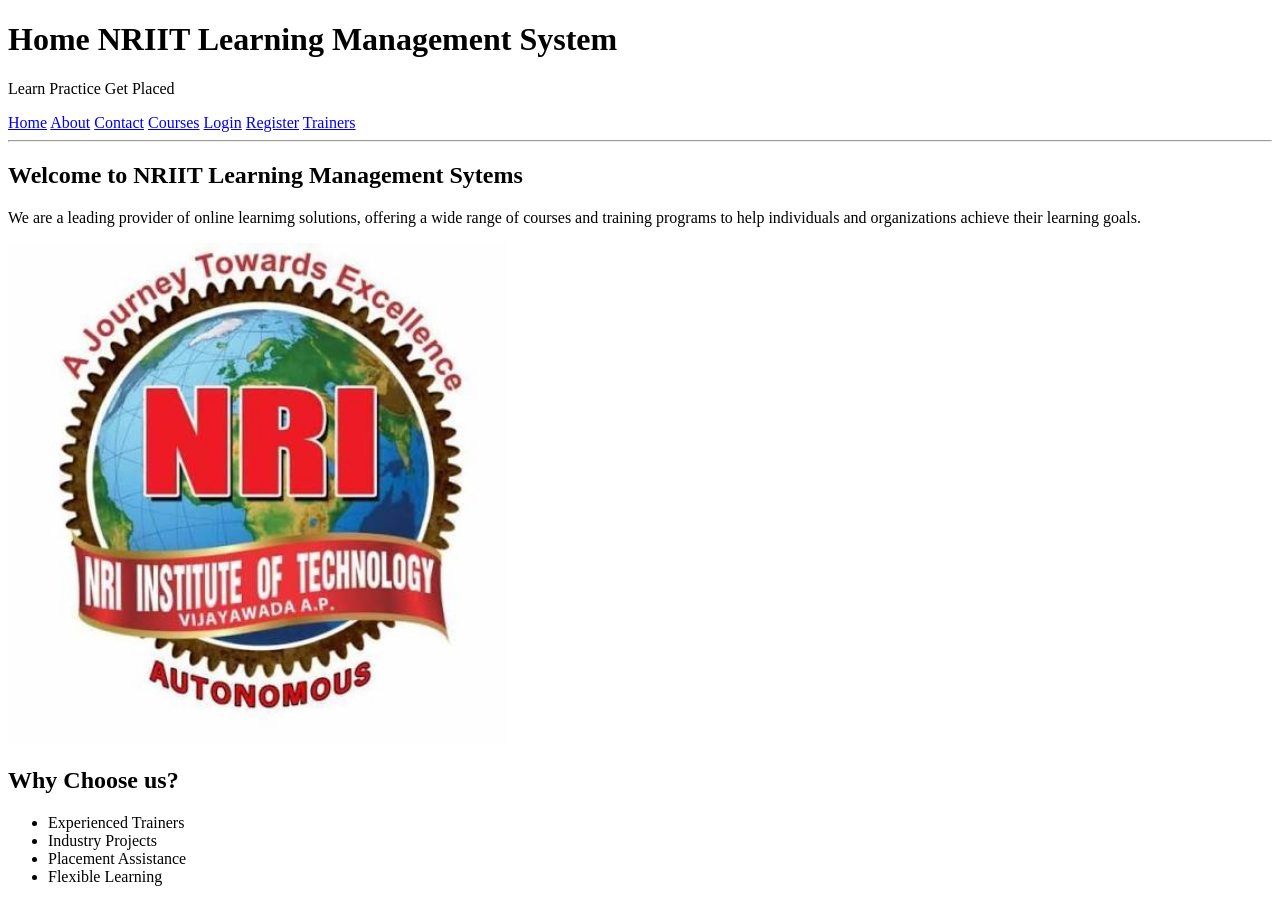
==== index.html @ d515259c "html" ====
<!DOCTYPE html>
<html lang="en">
<head>
    <meta charset="UTF-8">
    <meta name="viewport" content="width=device-width, initial-scale=1.0">
    <title>Home page</title>
</head>
<body>
    <header>
    <h1>Home  NRIIT Learning Management System</h1>
    <p> Learn Practice Get Placed</p>
    <nav>
        <a href="index.html">Home</a>
        <a href="about.html">About</a>
        <a href="contact.html">Contact</a>
        <a href="courses.html">Courses</a>
        <a href="login.html">Login</a>
        <a href="register.html">Register</a>
        <a href="trainers.html">Trainers</a>
    </nav>
    <hr>
    </header>
    <main> 
        <section>
            <h2>Welcome to NRIIT Learning Management Sytems</h2>
            <p>We are a leading provider of online learnimg solutions, offering a wide range of courses and training programs to help individuals and organizations achieve their learning goals.</p>
            <img src="images/image.jpg" alt="Banner" width="500">
        </section>
        <section> 
            <h2>Why Choose us?</h2>
            <ul>
                <li>Experienced Trainers</li>
                <li>Industry Projects</li>
                <li>Placement Assistance</li>
                <li>Flexible Learning</li>
            </ul>
        </section>
    </main>
</body>
</html>
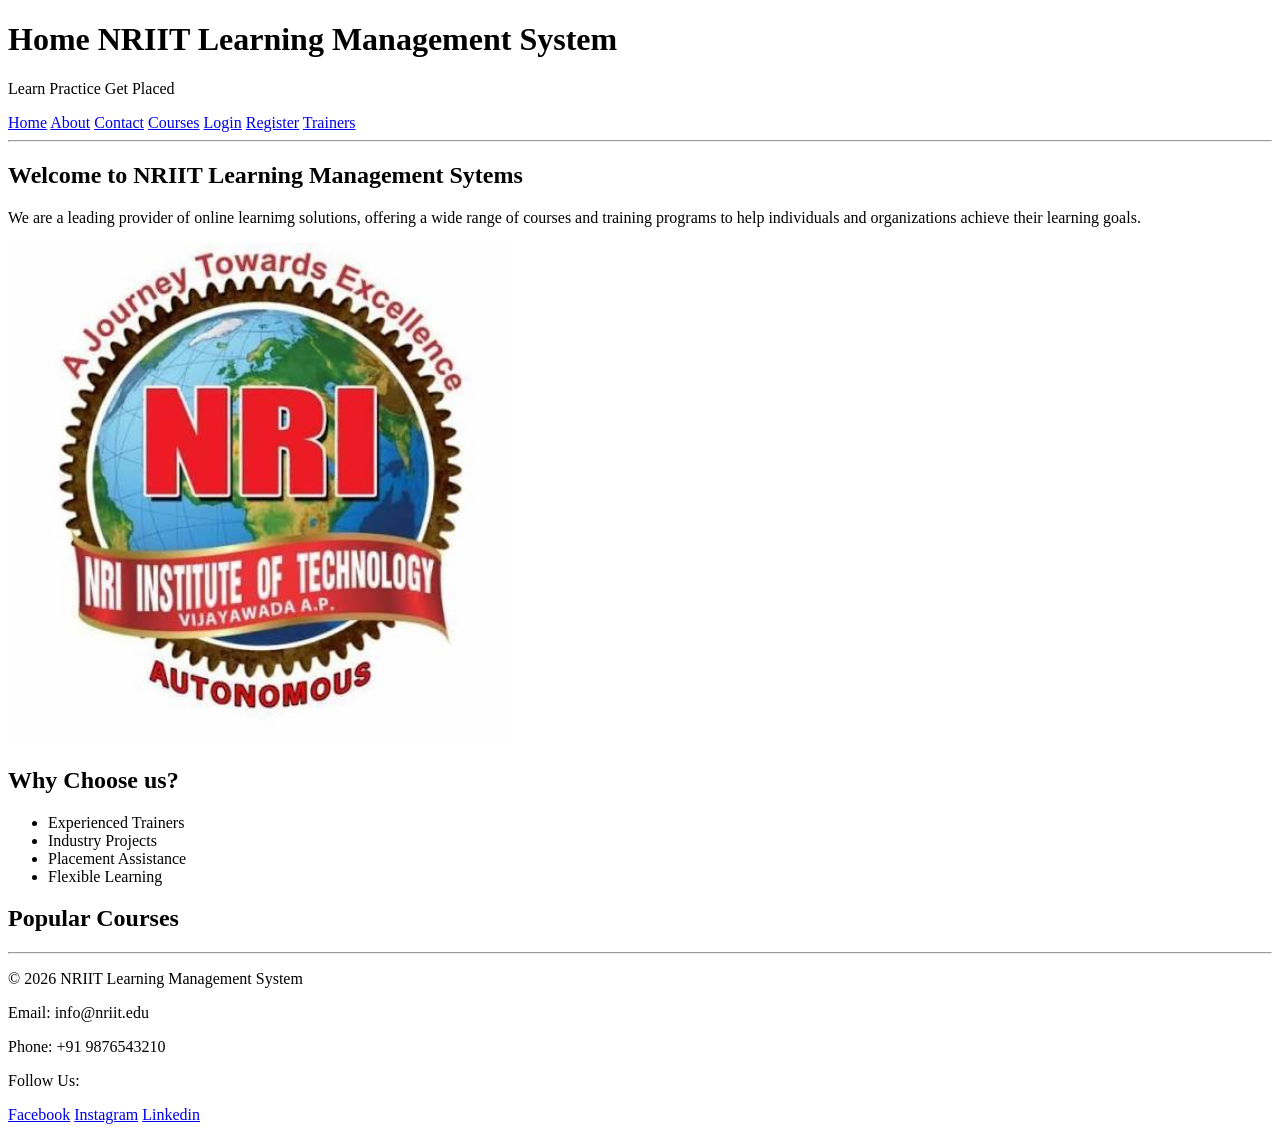
==== commit 5ff78259: "update html" ====
--- a/index.html
+++ b/index.html
@@ -35,6 +35,20 @@
                 <li>Flexible Learning</li>
             </ul>
         </section>
+        <section>
+            <h2>Popular Courses</h2>
+            <article></article>
+        </section>
     </main>
+    <footer>
+        <hr>
+        <p>&copy; 2026 NRIIT Learning Management System</p>
+        <p>Email: info@nriit.edu</p>
+        <p>Phone: +91 9876543210</p>
+        <p>Follow Us:</p>
+        <a href="#">Facebook</a>
+        <a href="#">Instagram</a>
+        <a href="#">Linkedin</a>
+    </footer>
 </body>
 </html>
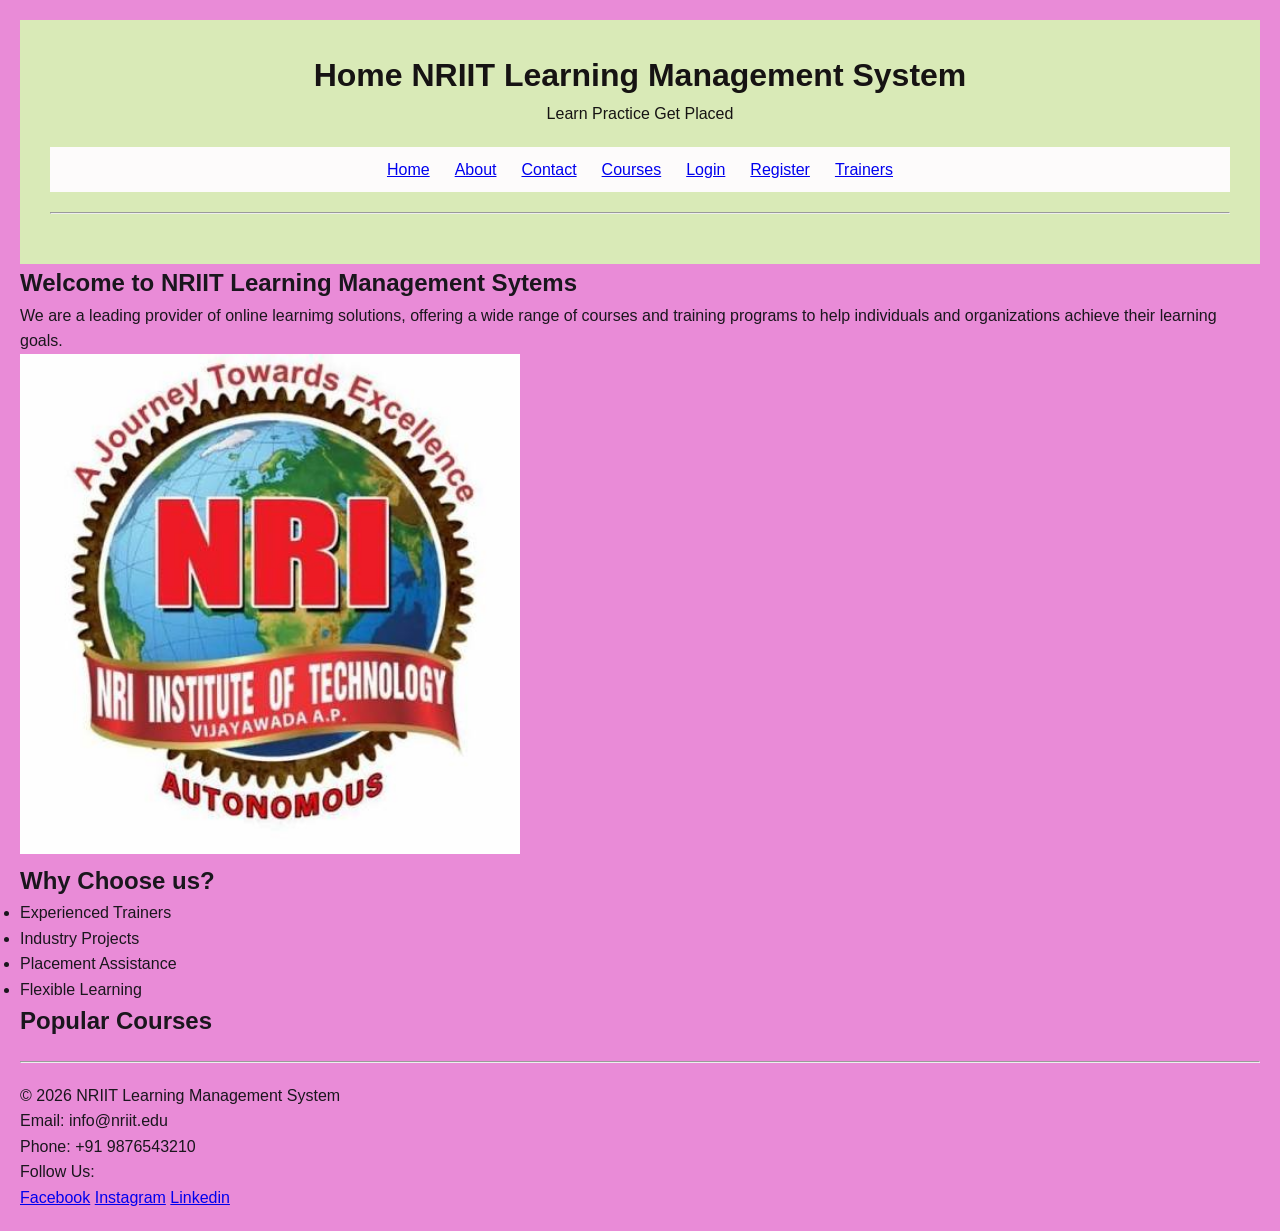
==== commit 2e532582: "update css" ====
--- a/index.html
+++ b/index.html
@@ -3,6 +3,7 @@
 <head>
     <meta charset="UTF-8">
     <meta name="viewport" content="width=device-width, initial-scale=1.0">
+    <link rel="stylesheet" href="css/style.css">
     <title>Home page</title>
 </head>
 <body>
--- a/css/style.css
+++ b/css/style.css
@@ -0,0 +1,31 @@
+*{
+    margin: 0;
+    padding: 0;
+    box-sizing: border-box;    
+}
+body{
+    font-family: Arial, Helvetica, sans-serif;
+    line-height: 1.6;
+    background-color: #e98bd7;
+    color: #1a161d;
+    padding: 20px;
+}
+header{
+    background-color: #d9eab7;
+    color: #161313;
+    padding:30px;
+    text-align:center;
+}
+hr{
+    margin: 20px 0;
+}
+nav{
+    background-color: #fdfbfb;
+    padding: 10px;
+    justify-content: center;
+    gap: 25px;
+    margin-top: 20px;
+    flex-wrap: wrap;
+    display: flex;
+
+}
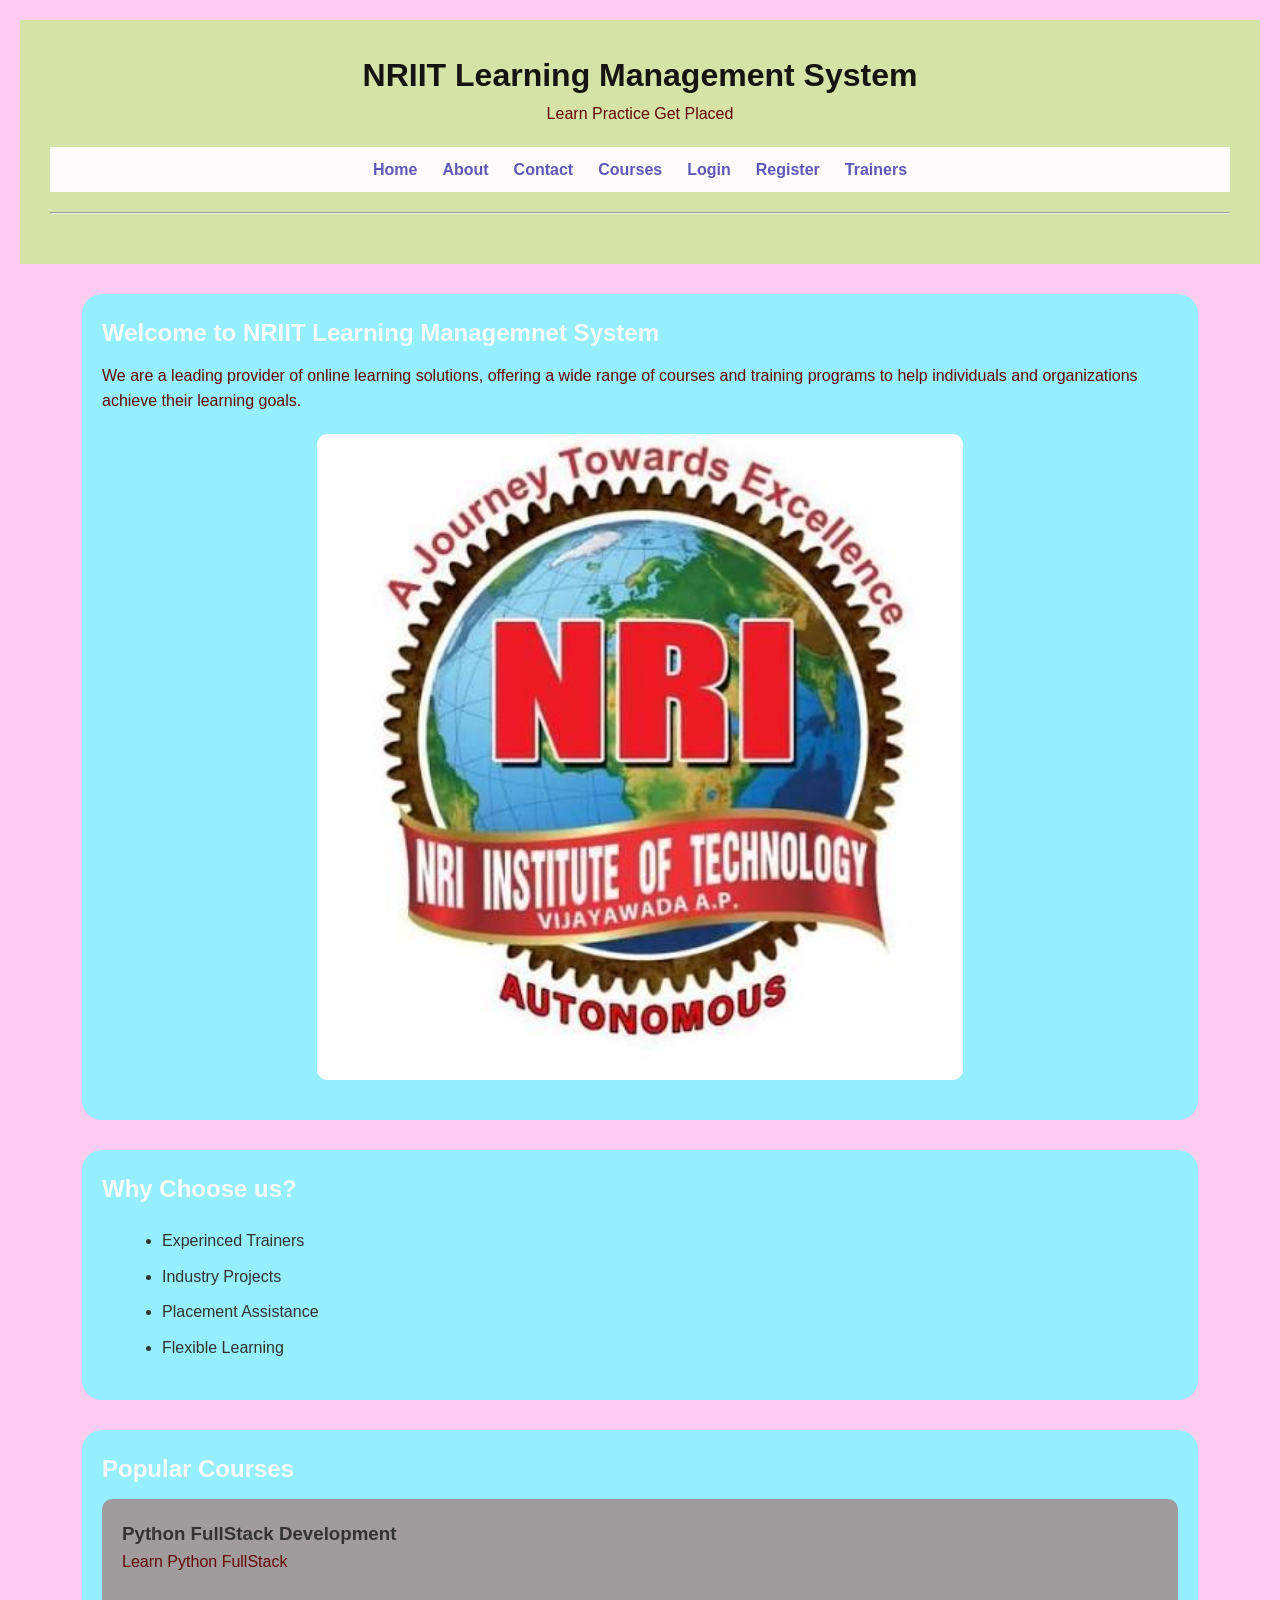
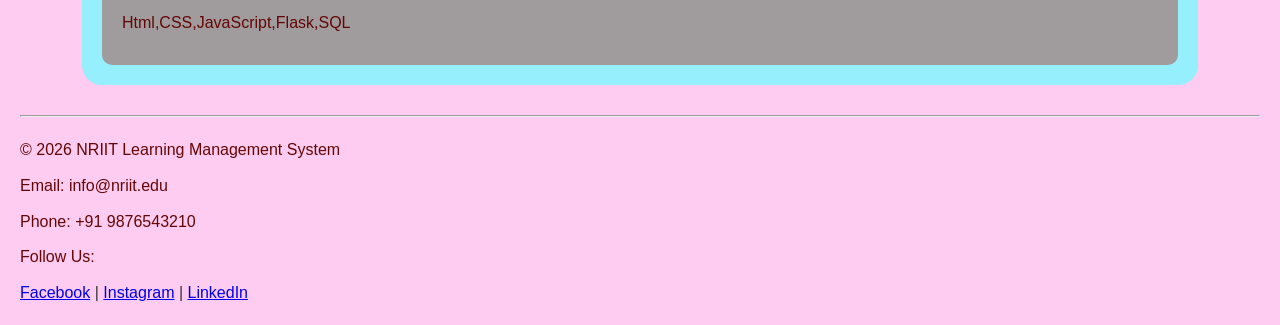
==== commit 56ea21cc: "updated css" ====
--- a/index.html
+++ b/index.html
@@ -4,52 +4,60 @@
     <meta charset="UTF-8">
     <meta name="viewport" content="width=device-width, initial-scale=1.0">
     <link rel="stylesheet" href="css/style.css">
-    <title>Home page</title>
+    <title>Python FullStack</title>
 </head>
 <body>
     <header>
-    <h1>Home  NRIIT Learning Management System</h1>
-    <p> Learn Practice Get Placed</p>
-    <nav>
-        <a href="index.html">Home</a>
-        <a href="about.html">About</a>
-        <a href="contact.html">Contact</a>
-        <a href="courses.html">Courses</a>
-        <a href="login.html">Login</a>
-        <a href="register.html">Register</a>
-        <a href="trainers.html">Trainers</a>
-    </nav>
-    <hr>
+        <h1>NRIIT Learning Management System</h1>
+        <p>Learn Practice Get Placed</p>
+        <nav>
+            <a href="index.html">Home</a>
+            <a href="about.html">About</a>
+            <a href="contact.html">Contact</a>
+            <a href="courses.html">Courses</a>
+            <a href="login.html">Login</a>
+            <a href="register.html">Register</a>
+            <a href="trainers.html">Trainers</a>
+        </nav>
+        <hr>
     </header>
-    <main> 
+    <main>
         <section>
-            <h2>Welcome to NRIIT Learning Management Sytems</h2>
-            <p>We are a leading provider of online learnimg solutions, offering a wide range of courses and training programs to help individuals and organizations achieve their learning goals.</p>
-            <img src="images/image.jpg" alt="Banner" width="500">
+            <h2>Welcome to NRIIT Learning Managemnet System</h2>
+            <p>We are a leading provider of online learning solutions, offering a wide range of courses and training
+                programs to help individuals and organizations achieve their learning goals. </p>
+            <img src="images/image.jpg" alt="Banner" width="500" class="banner">
         </section>
-        <section> 
+        <section>
             <h2>Why Choose us?</h2>
             <ul>
-                <li>Experienced Trainers</li>
+                <li>Experinced Trainers</li>
                 <li>Industry Projects</li>
                 <li>Placement Assistance</li>
                 <li>Flexible Learning</li>
             </ul>
         </section>
-        <section>
+        <section> 
             <h2>Popular Courses</h2>
-            <article></article>
+            <article>
+                <h3>Python FullStack Development</h3>
+                <p>Learn Python FullStack</p><br>
+                <p>
+                    Html,CSS,JavaScript,Flask,SQL
+                </p>
+            </article>
         </section>
     </main>
-    <footer>
+        <footer>
         <hr>
         <p>&copy; 2026 NRIIT Learning Management System</p>
         <p>Email: info@nriit.edu</p>
         <p>Phone: +91 9876543210</p>
         <p>Follow Us:</p>
-        <a href="#">Facebook</a>
-        <a href="#">Instagram</a>
-        <a href="#">Linkedin</a>
+        <a href="#">Facebook</a> |
+        <a href="#">Instagram</a> |
+        <a href="#">LinkedIn</a>
     </footer>
+
 </body>
 </html>
--- a/css/style.css
+++ b/css/style.css
@@ -6,12 +6,12 @@
 body{
     font-family: Arial, Helvetica, sans-serif;
     line-height: 1.6;
-    background-color: #e98bd7;
-    color: #1a161d;
+    background-color: #feccf0;
+    color: #333;
     padding: 20px;
 }
 header{
-    background-color: #d9eab7;
+    background-color:#d0e79ee2;
     color: #161313;
     padding:30px;
     text-align:center;
@@ -29,3 +29,93 @@
     display: flex;
 
 }
+nav a{
+    color: #6058b9;
+    text-decoration: none;
+    font-weight:bold;
+}
+nav a:hover{
+    text-decoration: underline;
+}
+main{
+    margin:auto;
+    width:90%;
+    margin-top:30px;
+}
+section{
+    margin-bottom: 30px;
+    background-color: #96effd;
+    padding: 20px;
+    border-radius: 20px;
+}
+h2{
+    color:#fdfbfb;
+    margin-bottom: 10px;
+}
+p{
+    color:#650606;
+    margin-bottom: 10px;
+}
+.banner{
+    width:60%;
+    display:block;
+    margin: 20px auto;
+    border-radius: 10px;
+}     
+ul{
+    list-style-type:disc;
+    margin-left: 50px;
+    padding: 10px;
+}
+li{
+    margin-bottom: 10px;
+}
+article{
+    background-color: #fdfbfb;
+    padding: 20px;
+    border-radius: 10px;
+}
+article{
+    background-color:#a09c9d;
+}
+table{
+    width: 70%;
+    border-collapse: collapse;
+    margin-top: 20px;
+    color: #120d0d;
+
+}
+td{
+    padding: 10px;
+    text-align: center;
+}
+table, th, td{
+    border: 1px solid #ccc;
+}
+tr:hover{
+    background-color: #f2f2f2;
+}
+ol{
+    margin-left: 50px;
+    padding: 10px;
+}
+ol li{
+    margin-bottom: 10px;
+}
+form{
+    margin-top:20px;
+}
+label{
+    display: block;
+    margin-bottom: 2px;
+    font-weight: bold;
+}
+input:not([type="submit"]):not([type="radio"]){
+    width: 60%;
+    padding: 5px;
+    margin-bottom: 5px;
+    border: 1px solid #ccc;
+    border-radius:5px;
+    font-size:16px;
+}
+
